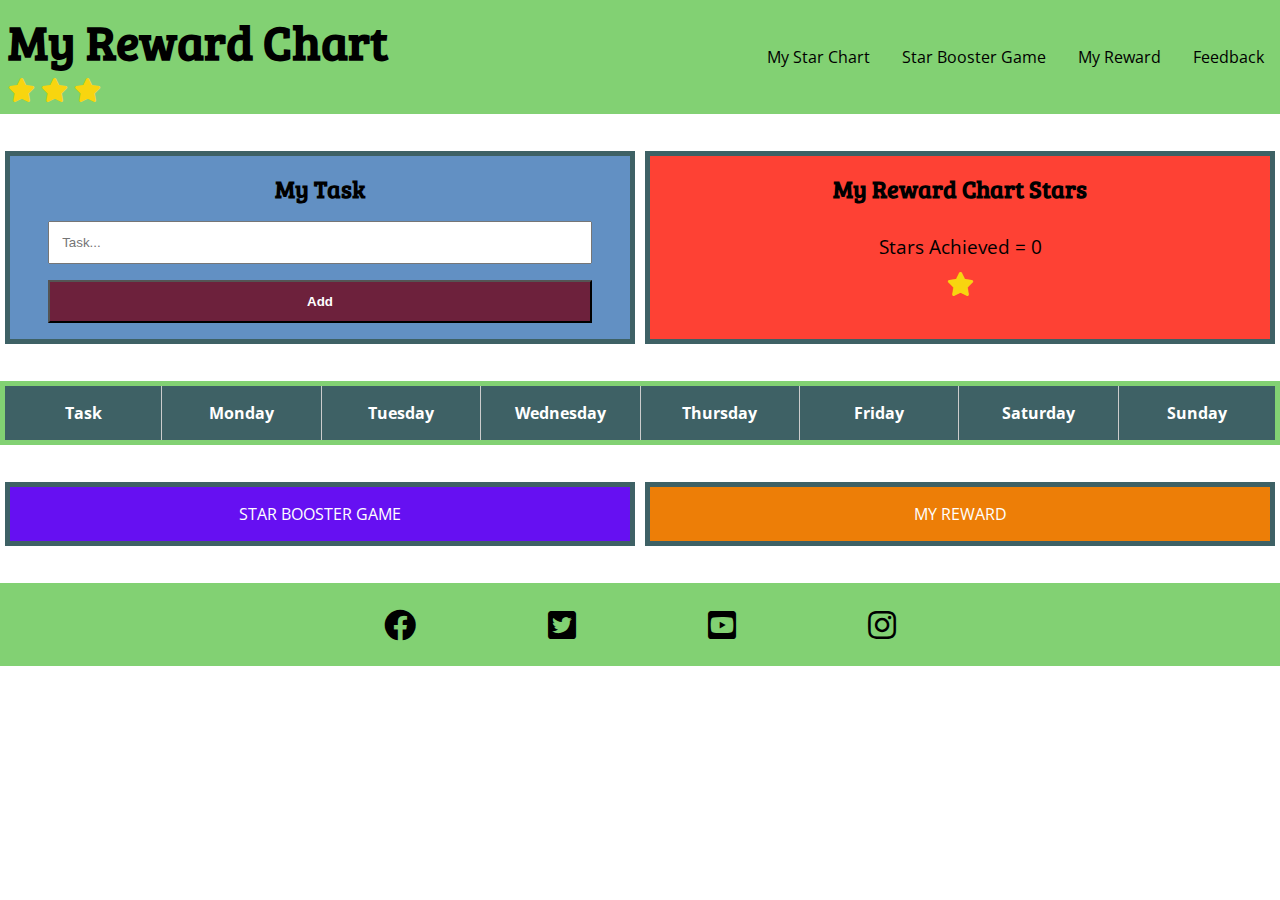
==== index.html @ 8b038607 "add function to the reward table when a row is submitted so too is the star element" ====
<!DOCTYPE html>
<html lang="en">
<head>
    <meta charset="UTF-8">
    <meta http-equiv="X-UA-Compatible" content="IE=edge">
    <meta name="viewport" content="width=device-width, initial-scale=1.0">
    <meta name="description" content="My Reward Chart is a weekly interactive reward tool for rewarding children on good behaviour">
    <meta name="keywords" content="reward chart, kids reward chart, childrens reward chart, reward table, star chart, reward tracker, task tracker, behaviour chart">

    <!--favicon, font awesome and css stylesheet link-->

    <link rel="apple-touch-icon" sizes="180x180" href="/apple-touch-icon.png">
    <link rel="icon" type="image/png" sizes="32x32" href="/favicon-32x32.png">
    <link rel="icon" type="image/png" sizes="16x16" href="/favicon-16x16.png">
    <link rel="manifest" href="/site.webmanifest">
    <link rel="stylesheet" href="//use.fontawesome.com/releases/v5.15.3/css/all.css">
    <link rel="stylesheet" href="assets/css/style.css">
    <title>My Reward Chart | Home</title>
</head>
<body>

    <!--title and nav bar-->

    <header class="navbar-container">
        <a href="index.html" class="title">
            <h1>My Reward Chart</h1>
            <i class="fas fa-star"></i>
            <i class="fas fa-star"></i>
            <i class="fas fa-star"></i>                
        </a>
                
        <nav>
            <a class="toggle-button">
                <span class="bar"></span>
                <span class="bar"></span>
                <span class="bar"></span>
            </a>
            <div class="navbar-links">
                <ul>
                    <li><a href="index.html">My Star Chart</a></li>
                    <li><a href="game.html">Star Booster Game</a></li>
                    <li><a href="reward.html">My Reward</a></li>
                    <li><a href="feedback.html">Feedback</a></li>
                </ul>                
            </div>
        </nav>            
    </header>

    <!--my task and my stars-->

    <section class="task-stars-container">
        <div class="task-container">
            <h2>My Task</h2>
            <form action="" data-new-task-form>
                <input type="text" id="task-name" name="task-name" placeholder="Task..." data-new-task-input>
                <br>
                <input type="button" id="task-add" value="Add">                     
            </form>
        </div>

        <div class="stars-container">
            <h2>My Reward Chart Stars</h2>
            <p>
                Stars Achieved = <span id="count">0</span>
            </p>
            <div>
                <i class="fas fa-star"></i>
            </div>
        </div>
    </section>

    <!--my reward chart-->

    <section>
        <table id="table" class="reward-chart-table">
            <thead>
                <tr>
                    <th>Task</th>
                    <th>Monday</th>
                    <th>Tuesday</th>
                    <th>Wednesday</th>
                    <th>Thursday</th>
                    <th>Friday</th>
                    <th>Saturday</th>
                    <th>Sunday</th>
                </tr>                
            </thead>
            <tbody id="checkboxes" onchange='update()' data-tasks>
                <tr class="new-task">
                    <td data-col-title="Task">Task 1</td>
                    <td data-col-title="Monday" id="star-div">
                        <div class="star-box">
                            <label for="star"></label>
                            <input type="checkbox" id="star" class="hidden">
                            <div class="control"></div>
                        </div>
                    </td>
                    <td data-col-title="Tuesday">
                        <div class="star-box">
                            <label for="star"></label>
                            <input type="checkbox" id="star" class="hidden">
                            <div class="control"></div>
                        </div>
                    </td>
                    <td data-col-title="Wednesday">
                        <div class="star-box">
                            <label for="star"></label>
                            <input type="checkbox" id="star" class="hidden">
                            <div class="control"></div>
                        </div>
                    </td>
                    <td data-col-title="Thursday">
                        <div class="star-box">
                            <label for="star"></label>
                            <input type="checkbox" id="star" class="hidden">
                            <div class="control"></div>
                        </div>
                    </td>
                    <td data-col-title="Friday">
                        <div class="star-box">
                            <label for="star"></label>
                            <input type="checkbox" id="star" class="hidden">
                            <div class="control"></div>
                        </div>
                    </td>
                    <td data-col-title="Saturday">
                        <div class="star-box">
                            <label for="star"></label>
                            <input type="checkbox" id="star" class="hidden">
                            <div class="control"></div>
                        </div>
                    </td>
                    <td data-col-title="Sunday">
                        <div class="star-box">
                            <label for="star"></label>
                            <input type="checkbox" id="star" class="hidden">
                            <div class="control"></div>
                        </div>
                    </td>
                </tr>
                <tr>
                    <td data-col-title="Task">Task 2</td>
                    <td data-col-title="Monday">
                        <div class="star-box">
                            <label for="star"></label>
                            <input type="checkbox" id="star" class="hidden">
                            <div class="control"></div>
                        </div>
                    </td>
                    <td data-col-title="Tuesday">
                        <div class="star-box">
                            <label for="star"></label>
                            <input type="checkbox" id="star" class="hidden">
                            <div class="control"></div>
                        </div>
                    </td>
                    <td data-col-title="Wednesday">
                        <div class="star-box">
                            <label for="star"></label>
                            <input type="checkbox" id="star" class="hidden">
                            <div class="control"></div>
                        </div>
                    </td>
                    <td data-col-title="Thursday">
                        <div class="star-box">
                            <label for="star"></label>
                            <input type="checkbox" id="star" class="hidden">
                            <div class="control"></div>
                        </div>
                    </td>
                    <td data-col-title="Friday">
                        <div class="star-box">
                            <label for="star"></label>
                            <input type="checkbox" id="star" class="hidden">
                            <div class="control"></div>
                        </div>
                    </td>
                    <td data-col-title="Saturday">
                        <div class="star-box">
                            <label for="star"></label>
                            <input type="checkbox" id="star" class="hidden">
                            <div class="control"></div>
                        </div>
                    </td>
                    <td data-col-title="Sunday">
                        <div class="star-box">
                            <label for="star"></label>
                            <input type="checkbox" id="star" class="hidden">
                            <div class="control"></div>
                        </div>
                    </td>
                </tr>
                <tr>
                    <td data-col-title="Task">Task 3</td>
                    <td data-col-title="Monday">
                        <div class="star-box">
                            <label for="star"></label>
                            <input type="checkbox" id="star" class="hidden">
                            <div class="control"></div>
                        </div>
                    </td>
                    <td data-col-title="Tuesday">
                        <div class="star-box">
                            <label for="star"></label>
                            <input type="checkbox" id="star" class="hidden">
                            <div class="control"></div>
                        </div>
                    </td>
                    <td data-col-title="Wednesday">
                        <div class="star-box">
                            <label for="star"></label>
                            <input type="checkbox" id="star" class="hidden">
                            <div class="control"></div>
                        </div>
                    </td>
                    <td data-col-title="Thursday">
                        <div class="star-box">
                            <label for="star"></label>
                            <input type="checkbox" id="star" class="hidden">
                            <div class="control"></div>
                        </div>
                    </td>
                    <td data-col-title="Friday">
                        <div class="star-box">
                            <label for="star"></label>
                            <input type="checkbox" id="star" class="hidden">
                            <div class="control"></div>
                        </div>
                    </td>
                    <td data-col-title="Saturday">
                        <div class="star-box">
                            <label for="star"></label>
                            <input type="checkbox" id="star" class="hidden">
                            <div class="control"></div>
                        </div>
                    </td>
                    <td data-col-title="Sunday">
                        <div class="star-box">
                            <label for="star"></label>
                            <input type="checkbox" id="star" class="hidden">
                            <div class="control"></div>
                        </div>
                    </td>
                </tr>
            </tbody>
        </table>
    </section>

    <!--page links-->

    <section class="links">
        <a href="game.html" class="booster-button">Star Booster Game</a>
        <a href="reward.html"class="reward-button">My Reward</a>
    </section>

    <!--footer-->

    <footer>
        <ul class="social-networks">
            <li>
                <a href="https://facebook.com" target=_blank rel="noopener" aria-label="Visit our Facebook page (opens in a new tab)"><i class="fab fa-facebook"></i></a>
            </li>
            <li>
                <a href="https://twitter.com" target=_blank rel="noopener" aria-label="Visit our Twitter page (opens in a new tab)"><i class="fab fa-twitter-square"></i></a>
            </li>
            <li>
                <a href="https://youtube.com" target=_blank rel="noopener" aria-label="Visit our YouTube page (opens in a new tab)"><i class="fab fa-youtube-square"></i></a>
            </li>
            <li>
                <a href="https://instagram.com" target=_blank rel="noopener" aria-label="Visit our Instagram page (opens in a new tab)"><i class="fab fa-instagram"></i></a>
            </li>
        </ul>
    </footer>

    <!--link to javascript-->

    <script src="assets/js/script.js"></script>

</body>
</html>
---- assets/css/style.css ----
@import url('https://fonts.googleapis.com/css2?family=Bree+Serif&family=Open+Sans&display=swap');

:root {
    --background: #82D173;
    --cell-size: 100px;
    --mark-size: calc(var(--cell-size) * 0.9);
}

* {
    margin: 0;
    padding: 0;
    box-sizing: border-box;
}

body {
    font-family: 'Open Sans', sans-serif;
    width: 100%;
    max-width: 2000px;
    margin: auto;
}

h1,
h2,
h3 {
    font-family: 'Bree Serif', serif;
}

.fa-star {
    color: rgb(248, 213, 15);
}

/* headings and nav bar */

.navbar-container {
    display: flex;
    position: relative;
    justify-content: space-between;
    align-items: center;
    background: var(--background);
    margin-bottom: 2rem;
}

.title {
    margin: 0.5rem 4rem 0.5rem 0.5rem;
    font-size: 1.5rem;
    text-decoration: none;
    color: black;
}

.title i {
    font-size: 1.5rem;
}

.navbar-links {
    height: 100%;
}

.navbar-links ul {
    display: flex;
}

.navbar-links li {
    list-style: none;
}

.navbar-links li a {
    display: block;
    color: black;
    text-decoration: none;
    padding: 1rem;
}

.navbar-links li:hover {
    background-color: #C8EBC1;
}

.navbar-links li a:hover {
    text-decoration: underline;
    font-weight: bold;
}

.toggle-button {
    position: absolute;
    top: 5rem;
    right: 1rem;
    display: none;
    flex-direction: column;
    justify-content: space-between;
    width: 30px;
    height: 20px;
}

.toggle-button .bar {
    height: 4px;
    width: 100%;
    background-color: black;
    border-radius: 10px;
}

@media screen and (max-width: 767px) {
    nav {
        width: 100%;
    }

    .navbar-container {
        flex-direction: column;
        align-items: flex-start;
        width: 100%;
    }

    .toggle-button {
        display: flex;
    }

    .navbar-links {
        display: none;
        width: 100%;
    }

    .navbar-links ul {
        width: 100%;
        flex-direction: column;
    }

    .navbar-links ul li {
        text-align: center;
    }

    .navbar-links ul li a {
        padding: 0.5rem 1rem;
    }

    .navbar-links.active {
        display: flex;
    }
}

/* my task and my stars */

.task-container {
    padding: 1rem 0.5rem;
    background-color: #6290C3;
    text-align: center;
    border: 5px solid #3E6165;
    margin: 5px;
}

.task-container input {
    margin-top: 1rem;
    width: 90%;
    padding: 0.75rem;
}

#task-add {
    background: #6D213C;
    color: white;
    font-weight: bold;
}

#task-add:hover {
    color: #6D213C;
    background: white; 
}

.stars-container {
    padding: 1rem 0.5rem;
    background-color: #FE4134;
    text-align: center;
    border: 5px solid #3E6165;
    margin: 5px;
}

.stars-container p {
    margin-top: 1rem;
    padding: 0.75rem;
    font-size: 1.2rem;
}

.stars-container i {
    font-size: 1.5rem;
}

/* my reward chart */

.control::after {
    font-family: "Font Awesome 5 Free";
    font-weight: 900;
    content: "\f005";
    color: rgba(248, 213, 15, 0.2);
}

#star:checked ~ .control::after {
    font-family: "Font Awesome 5 Free";
    font-weight: 900;
    content: "\f005";
    color: rgb(248, 213, 15);
    font-size: 1.2rem;
}

.star-box {
    position: relative;
}

.hidden {
    position: absolute;
    top: 50%;
    left: 50%;
    transform: translate(-50%, -50%);
    height: 35px;
    width: 35px;
    opacity: 0;
    cursor: pointer;
}

table {
    width: 100%;
    margin: 2rem auto;
    table-layout: fixed;
    border-collapse: collapse;
    border: 5px solid #82D173;
}

table tr:nth-of-type(even) { 
    background: #eee; 
}

table th { 
    background: #3E6165; 
    color: white; 
    font-weight: bold; 
}
  
table th, 
table td { 
    padding: 1rem; 
    border: 1px solid #ccc; 
    text-align: center; 
}

@media screen and (max-width: 767px) {
    .reward-chart-table thead {
        display: none;
    }

    .reward-chart-table tr,
    .reward-chart-table td {
        display: block;
    }

    .reward-chart-table tr:not(last-child) {
        border-bottom: 5px solid #ccc;
    }

    .reward-chart-table td {
        padding-left: 54%;
        position: relative;
    }

    .reward-chart-table td::before {
        position: absolute;
        padding: 5px;
        padding-top: 16px;
        left: 0;
        top: 0;
        bottom: 0;
        width: 50%;
        content: attr(data-col-title);
        background: #3E6165; 
        color: white; 
        font-weight: bold;
    }
}

@media screen and (min-width: 1024px) {
    .task-stars-container {
        display: flex;
        flex-direction: row;
    }
    .task-container,
    .stars-container, 
    .game-score {
    width: 50%;
    }
}

/* page links */

.booster-button,
.reward-button,
.claim-reward,
.reset {
    display: block;
    color: white;
    text-align: center;
    border: 5px solid #3E6165;
    padding: 1rem;
    text-decoration: none;
    text-transform: uppercase;
    margin: 5px;
}

.booster-button:hover,
.reward-button:hover,
.reset:hover {
    text-decoration: underline;
    font-weight: bold;
}

.booster-button {
    background-color: #6610F2;
}

.reward-button {
    background-color: #ED7E07;
}

@media screen and (min-width: 1024px) {
    .links {
        display: flex;
        flex-direction: row;
    }
    .booster-button, 
    .reward-button {
    width: 50%;
    }
}

/*Footer*/

footer {
    background: var(--background);
    width: 100%;
    margin-top: 2rem;
}

.social-networks {
    text-align: center;
}

.social-networks li {
    display: inline;
}

.social-networks i {
    font-size: 2rem;
    margin: 2% 5%;
    color: black;
}

/*Star Booster Game*/

.game-score {
    padding: 1rem 0.5rem;
    background-color: #6610f2;
    text-align: center;
    border: 5px solid #3E6165;
    margin: 5px;
    color: white;
}

.game-score h2 {
    margin-bottom: 1rem;
}

.game-score p {
    font-size: 1.2rem;
}

.game-type {
    margin-bottom: 4rem;
}

.instructions {
    text-decoration: underline;
    cursor: pointer;
}

.star-game-container {
    padding: 1rem;
    margin: 2rem auto;
    margin-left: 5px;
    margin-right: 5px;
    top: 50%;
    left: 50%;
    border: 5px solid #82D173;
    text-align: center;
}

.weapons {
    width: 100%;
    margin: auto;
    display: flex;
    justify-content: space-evenly;
}

.weapons button {
    background-color: var(--background);
    border: none;
    border-radius: 50%;
    font-size: 3rem;
    height: 6rem;
    width: 6rem;
    cursor: pointer;
    margin: 0 0.5rem;
}

.weapons button:hover {
    background-color: white;
    color: var(--background);
    border: 5px solid #82D173;
}

.details {
    margin-top: 4rem;
    font-weight: 600;
    font-size: 1.2rem;    
}

#result {
    width: 180px;
    padding: 10px 0;
    margin: 30px auto;
    letter-spacing: 0.5px;
}

#user-choice,
#computer-choice {
    margin-bottom: 10px;
}

/*Final Star Total*/

.final-stars-container {
    padding: 1rem 0.5rem;
    background-color: silver;
    background-image: linear-gradient(to bottom right, silver, white);
    text-align: center;
    border: 5px solid #3E6165;
    margin: 5px;
}

.final-stars-container p {
    margin-top: 1rem;
    padding: 0.75rem;
    font-size: 1.2rem;
    font-weight: 800;
}

.final-stars-container i {
    font-size: 3rem;
}

.reward-button-two {
    display: block;
    color: white;
    text-align: center;
    border: 5px solid #3E6165;
    padding: 1rem;
    text-decoration: none;
    text-transform: uppercase;
    margin: 5px;
    background-color: #ED7E07;
}

.reward-button-two:hover {
    text-decoration: underline;
    font-weight: bold;
}

/*Reward Page*/

.reward-choice {
    padding: 1rem 0.5rem;
    text-align: center;
    border: 5px solid #3E6165;
    margin: 5px;
    background-color: #f2f2f2;
}

.reward-choice img {
    width: 200px;
    height: 200px;
    border: 5px solid rgb(248, 213, 15);
    border-radius: 50%;
}

.reward-choice p {
    font-weight: 800;
    font-size: 1.2rem;
    padding: 0.2rem;
}

.reward-choice i {
    font-size: 2rem;
    cursor: pointer;
}

.reward-choice i:hover {
    color: silver;
}

.claim-reward {
    color: black;
    background-color: var(--background);
    width: 200px;
    margin: auto;
    cursor: pointer;
}

.claim-reward:hover {
    background-color: rgb(248, 213, 15);
}

.reset {
    background-color: #6d213c;
    margin-top: 2rem;
    cursor: pointer;
}

@media screen and (min-width: 767px) {
    .reward-container {
        display: flex;
        flex-direction: row;
        flex-wrap: wrap;
        justify-content: space-around;
        align-items: center;
    }
    .reward-choice {
        width: 48%;
    }
}

/*Feedback Form*/

.feedback-container h2,
.feedback-container h3 {
    text-align: center;
    margin: 1rem;
}

.feedback-form {
    max-width: 80%;
    margin: 2rem auto;
    border-radius: 5px;
    background-color: #f2f2f2;
    padding: 1rem;
    font-weight: 600;
}

.feedback-form input,
.feedback-form textarea {
    width: 100%;
    margin-bottom: 1rem;
    line-height: 30px;
}

.feedback-form textarea {
    height: 10rem;
}

.feedback-btn {
    background-color: var(--background);
    padding: 0.5rem 1rem;
    border: none;
    border-radius: 4px;
    cursor: pointer;
    font-weight: 600;
}

.feedback-btn:hover {
    background-color: black;
    color: white;
}
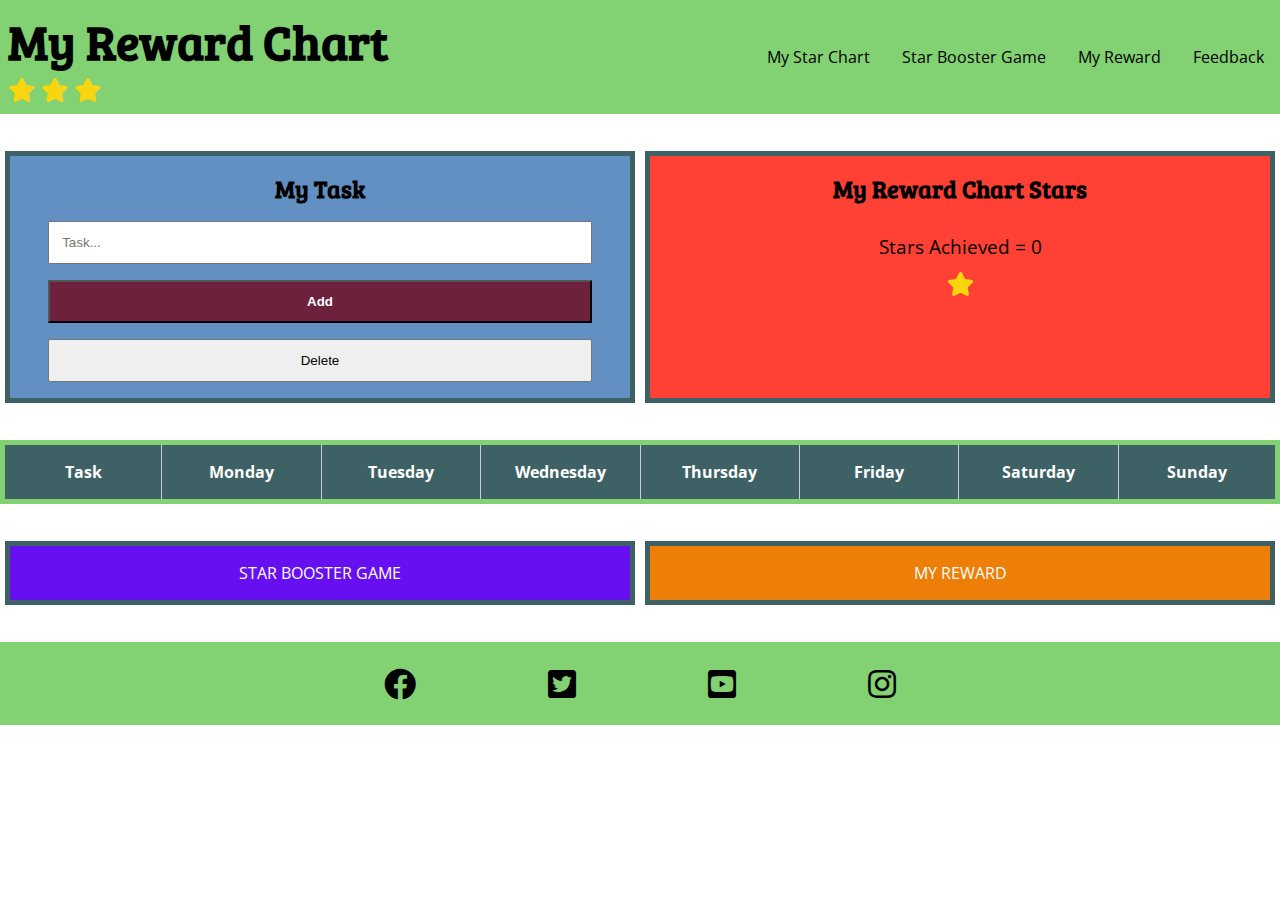
==== commit 47d25e8d: "amend function when you hit enter on input task element it saves data to table" ====
--- a/index.html
+++ b/index.html
@@ -52,9 +52,11 @@
         <div class="task-container">
             <h2>My Task</h2>
             <form action="" data-new-task-form>
-                <input type="text" id="task-name" name="task-name" placeholder="Task..." data-new-task-input>
+                <input type="text" id="task-name" name="task-name" placeholder="Task..." aria-label="task" data-new-task-input>
                 <br>
-                <input type="button" id="task-add" value="Add">                     
+                <input type="button" id="task-add" value="Add" aria-label="create new task" data-add-task-button> 
+                <br>
+                <input type="button" id="task-delete" value="Delete" aria-label="deletes selected task" data-delete-task-button>                    
             </form>
         </div>
 
--- a/assets/css/style.css
+++ b/assets/css/style.css
@@ -181,6 +181,12 @@
 }
 
 /* my reward chart */
+
+.active-task {
+    font-weight: bold;
+    text-decoration: underline;
+    cursor: pointer;
+}
 
 .control::after {
     font-family: "Font Awesome 5 Free";
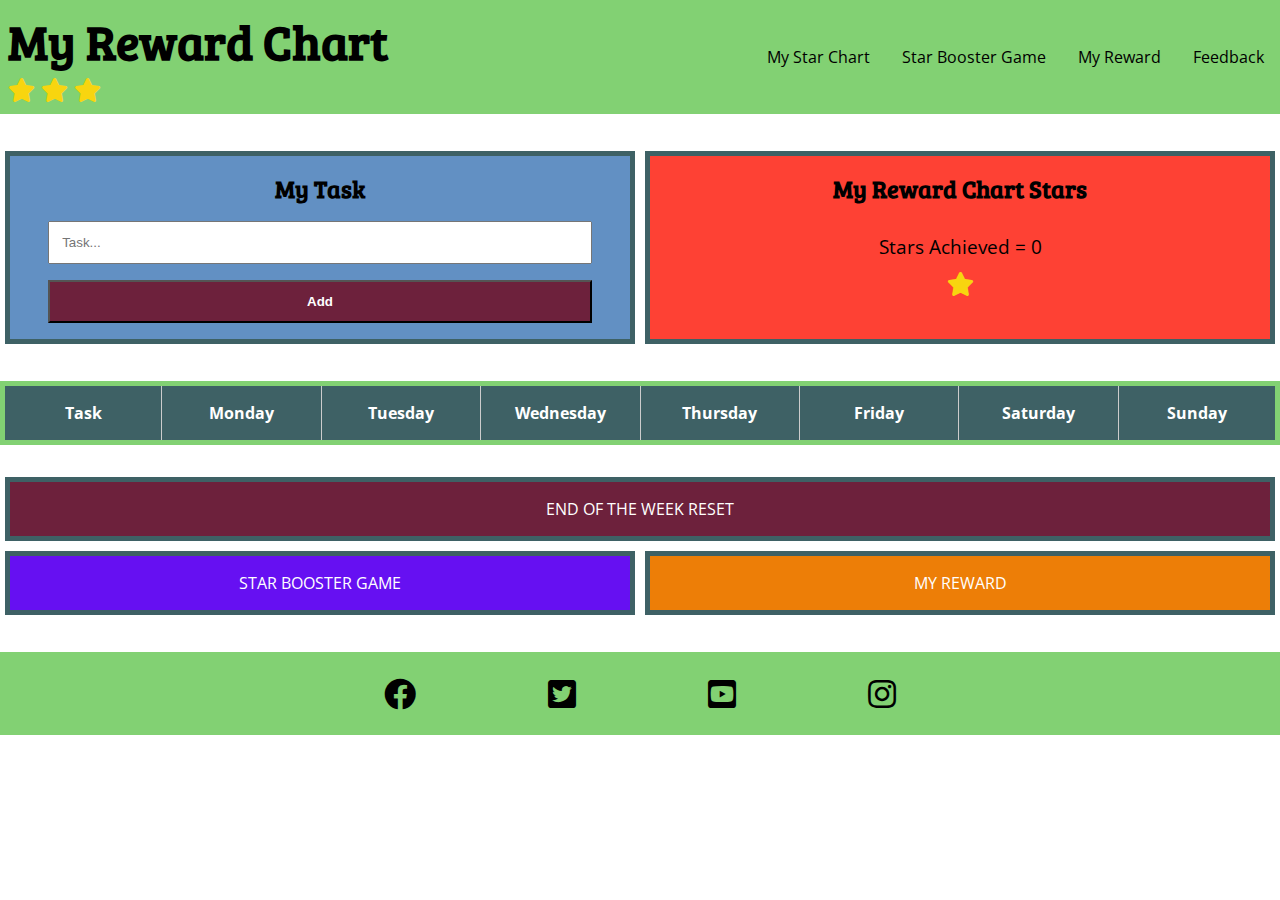
==== commit 0592d71e: "add an 'end of the week' button with function that clears local storage and refreshes the page" ====
--- a/index.html
+++ b/index.html
@@ -51,12 +51,10 @@
     <section class="task-stars-container">
         <div class="task-container">
             <h2>My Task</h2>
-            <form action="" data-new-task-form>
+            <form action="https://formdump.codeinstitute.net/" method="POST" data-new-task-form>
                 <input type="text" id="task-name" name="task-name" placeholder="Task..." aria-label="task" data-new-task-input>
                 <br>
-                <input type="button" id="task-add" value="Add" aria-label="create new task" data-add-task-button> 
-                <br>
-                <input type="button" id="task-delete" value="Delete" aria-label="deletes selected task" data-delete-task-button>                    
+                <input type="button" id="task-add" value="Add" aria-label="create new task" data-add-task-button>                   
             </form>
         </div>
 
@@ -89,7 +87,7 @@
             </thead>
             <tbody id="checkboxes" onchange='update()' data-tasks>
                 <tr class="new-task">
-                    <td data-col-title="Task">Task 1</td>
+                    <td data-col-title="Task" class="active-task">Task 1</td>
                     <td data-col-title="Monday" id="star-div">
                         <div class="star-box">
                             <label for="star"></label>
@@ -248,6 +246,12 @@
         </table>
     </section>
 
+    <section>
+        <div>
+            <p class="reset" onclick="clearLocal()">End of the week reset</p>                 
+        </div>
+    </section>
+
     <!--page links-->
 
     <section class="links">
--- a/assets/css/style.css
+++ b/assets/css/style.css
@@ -498,11 +498,6 @@
 
 .reward-choice i {
     font-size: 2rem;
-    cursor: pointer;
-}
-
-.reward-choice i:hover {
-    color: silver;
 }
 
 .claim-reward {
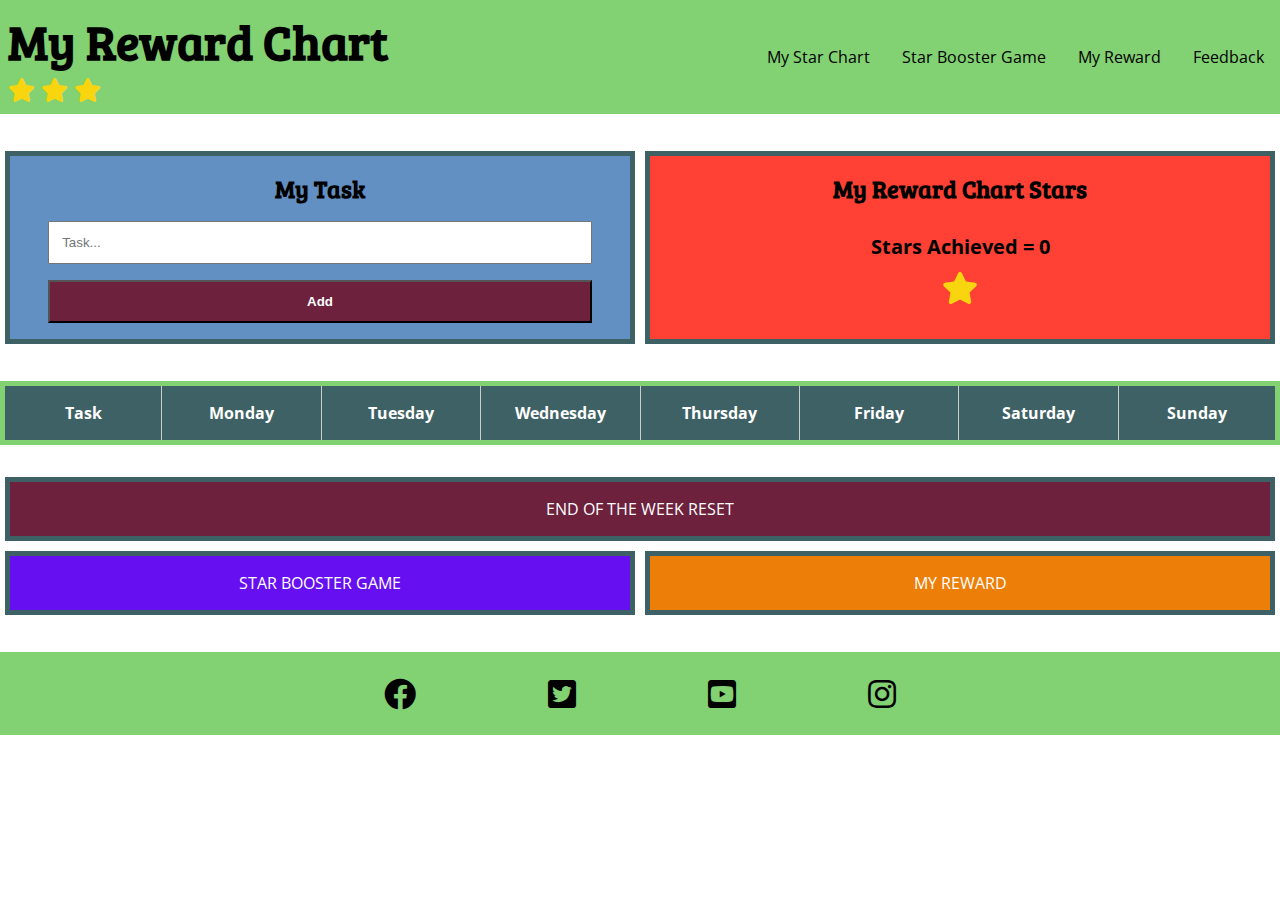
==== commit 6f60312d: "add dataset to each dynamically create table row for smaller screen table to display correctly" ====
--- a/index.html
+++ b/index.html
@@ -86,162 +86,61 @@
                 </tr>                
             </thead>
             <tbody id="checkboxes" onchange='update()' data-tasks>
-                <tr class="new-task">
-                    <td data-col-title="Task" class="active-task">Task 1</td>
-                    <td data-col-title="Monday" id="star-div">
-                        <div class="star-box">
-                            <label for="star"></label>
-                            <input type="checkbox" id="star" class="hidden">
-                            <div class="control"></div>
-                        </div>
-                    </td>
-                    <td data-col-title="Tuesday">
-                        <div class="star-box">
-                            <label for="star"></label>
-                            <input type="checkbox" id="star" class="hidden">
-                            <div class="control"></div>
-                        </div>
-                    </td>
-                    <td data-col-title="Wednesday">
-                        <div class="star-box">
-                            <label for="star"></label>
-                            <input type="checkbox" id="star" class="hidden">
-                            <div class="control"></div>
-                        </div>
-                    </td>
-                    <td data-col-title="Thursday">
-                        <div class="star-box">
-                            <label for="star"></label>
-                            <input type="checkbox" id="star" class="hidden">
-                            <div class="control"></div>
-                        </div>
-                    </td>
-                    <td data-col-title="Friday">
-                        <div class="star-box">
-                            <label for="star"></label>
-                            <input type="checkbox" id="star" class="hidden">
-                            <div class="control"></div>
-                        </div>
-                    </td>
-                    <td data-col-title="Saturday">
-                        <div class="star-box">
-                            <label for="star"></label>
-                            <input type="checkbox" id="star" class="hidden">
-                            <div class="control"></div>
-                        </div>
-                    </td>
-                    <td data-col-title="Sunday">
-                        <div class="star-box">
-                            <label for="star"></label>
-                            <input type="checkbox" id="star" class="hidden">
-                            <div class="control"></div>
-                        </div>
-                    </td>
-                </tr>
-                <tr>
-                    <td data-col-title="Task">Task 2</td>
-                    <td data-col-title="Monday">
-                        <div class="star-box">
-                            <label for="star"></label>
-                            <input type="checkbox" id="star" class="hidden">
-                            <div class="control"></div>
-                        </div>
-                    </td>
-                    <td data-col-title="Tuesday">
-                        <div class="star-box">
-                            <label for="star"></label>
-                            <input type="checkbox" id="star" class="hidden">
-                            <div class="control"></div>
-                        </div>
-                    </td>
-                    <td data-col-title="Wednesday">
-                        <div class="star-box">
-                            <label for="star"></label>
-                            <input type="checkbox" id="star" class="hidden">
-                            <div class="control"></div>
-                        </div>
-                    </td>
-                    <td data-col-title="Thursday">
-                        <div class="star-box">
-                            <label for="star"></label>
-                            <input type="checkbox" id="star" class="hidden">
-                            <div class="control"></div>
-                        </div>
-                    </td>
-                    <td data-col-title="Friday">
-                        <div class="star-box">
-                            <label for="star"></label>
-                            <input type="checkbox" id="star" class="hidden">
-                            <div class="control"></div>
-                        </div>
-                    </td>
-                    <td data-col-title="Saturday">
-                        <div class="star-box">
-                            <label for="star"></label>
-                            <input type="checkbox" id="star" class="hidden">
-                            <div class="control"></div>
-                        </div>
-                    </td>
-                    <td data-col-title="Sunday">
-                        <div class="star-box">
-                            <label for="star"></label>
-                            <input type="checkbox" id="star" class="hidden">
-                            <div class="control"></div>
-                        </div>
-                    </td>
-                </tr>
-                <tr>
-                    <td data-col-title="Task">Task 3</td>
-                    <td data-col-title="Monday">
-                        <div class="star-box">
-                            <label for="star"></label>
-                            <input type="checkbox" id="star" class="hidden">
-                            <div class="control"></div>
-                        </div>
-                    </td>
-                    <td data-col-title="Tuesday">
-                        <div class="star-box">
-                            <label for="star"></label>
-                            <input type="checkbox" id="star" class="hidden">
-                            <div class="control"></div>
-                        </div>
-                    </td>
-                    <td data-col-title="Wednesday">
-                        <div class="star-box">
-                            <label for="star"></label>
-                            <input type="checkbox" id="star" class="hidden">
-                            <div class="control"></div>
-                        </div>
-                    </td>
-                    <td data-col-title="Thursday">
-                        <div class="star-box">
-                            <label for="star"></label>
-                            <input type="checkbox" id="star" class="hidden">
-                            <div class="control"></div>
-                        </div>
-                    </td>
-                    <td data-col-title="Friday">
-                        <div class="star-box">
-                            <label for="star"></label>
-                            <input type="checkbox" id="star" class="hidden">
-                            <div class="control"></div>
-                        </div>
-                    </td>
-                    <td data-col-title="Saturday">
-                        <div class="star-box">
-                            <label for="star"></label>
-                            <input type="checkbox" id="star" class="hidden">
-                            <div class="control"></div>
-                        </div>
-                    </td>
-                    <td data-col-title="Sunday">
-                        <div class="star-box">
-                            <label for="star"></label>
-                            <input type="checkbox" id="star" class="hidden">
-                            <div class="control"></div>
-                        </div>
-                    </td>
-                </tr>
+                <template>
+                    <tr class="new-task">
+                        <td data-title="Task" class="active-task">Task 1</td>
+                        <td data-title="Monday" id="star-div">
+                            <div class="star-box">
+                                <label for="star"></label>
+                                <input type="checkbox" id="star" class="hidden">
+                                <div class="control"></div>
+                            </div>
+                        </td>
+                        <td data-title="Tuesday">
+                            <div class="star-box">
+                                <label for="star"></label>
+                                <input type="checkbox" id="star" class="hidden">
+                                <div class="control"></div>
+                            </div>
+                        </td>
+                        <td data-title="Wednesday">
+                            <div class="star-box">
+                                <label for="star"></label>
+                                <input type="checkbox" id="star" class="hidden">
+                                <div class="control"></div>
+                            </div>
+                        </td>
+                        <td data-title="Thursday">
+                            <div class="star-box">
+                                <label for="star"></label>
+                                <input type="checkbox" id="star" class="hidden">
+                                <div class="control"></div>
+                            </div>
+                        </td>
+                        <td data-title="Friday">
+                            <div class="star-box">
+                                <label for="star"></label>
+                                <input type="checkbox" id="star" class="hidden">
+                                <div class="control"></div>
+                            </div>
+                        </td>
+                        <td data-title="Saturday">
+                            <div class="star-box">
+                                <label for="star"></label>
+                                <input type="checkbox" id="star" class="hidden">
+                                <div class="control"></div>
+                            </div>
+                        </td>
+                        <td data-title="Sunday">
+                            <div class="star-box">
+                                <label for="star"></label>
+                                <input type="checkbox" id="star" class="hidden">
+                                <div class="control"></div>
+                            </div>
+                        </td>
+                    </tr>                    
+                </template>
+
             </tbody>
         </table>
     </section>
--- a/assets/css/style.css
+++ b/assets/css/style.css
@@ -173,20 +173,15 @@
 .stars-container p {
     margin-top: 1rem;
     padding: 0.75rem;
-    font-size: 1.2rem;
+    font-size: 1.25rem;
+    font-weight: bold;
 }
 
 .stars-container i {
-    font-size: 1.5rem;
+    font-size: 2rem;
 }
 
 /* my reward chart */
-
-.active-task {
-    font-weight: bold;
-    text-decoration: underline;
-    cursor: pointer;
-}
 
 .control::after {
     font-family: "Font Awesome 5 Free";
@@ -270,7 +265,7 @@
         top: 0;
         bottom: 0;
         width: 50%;
-        content: attr(data-col-title);
+        content: attr(data-title);
         background: #3E6165; 
         color: white; 
         font-weight: bold;
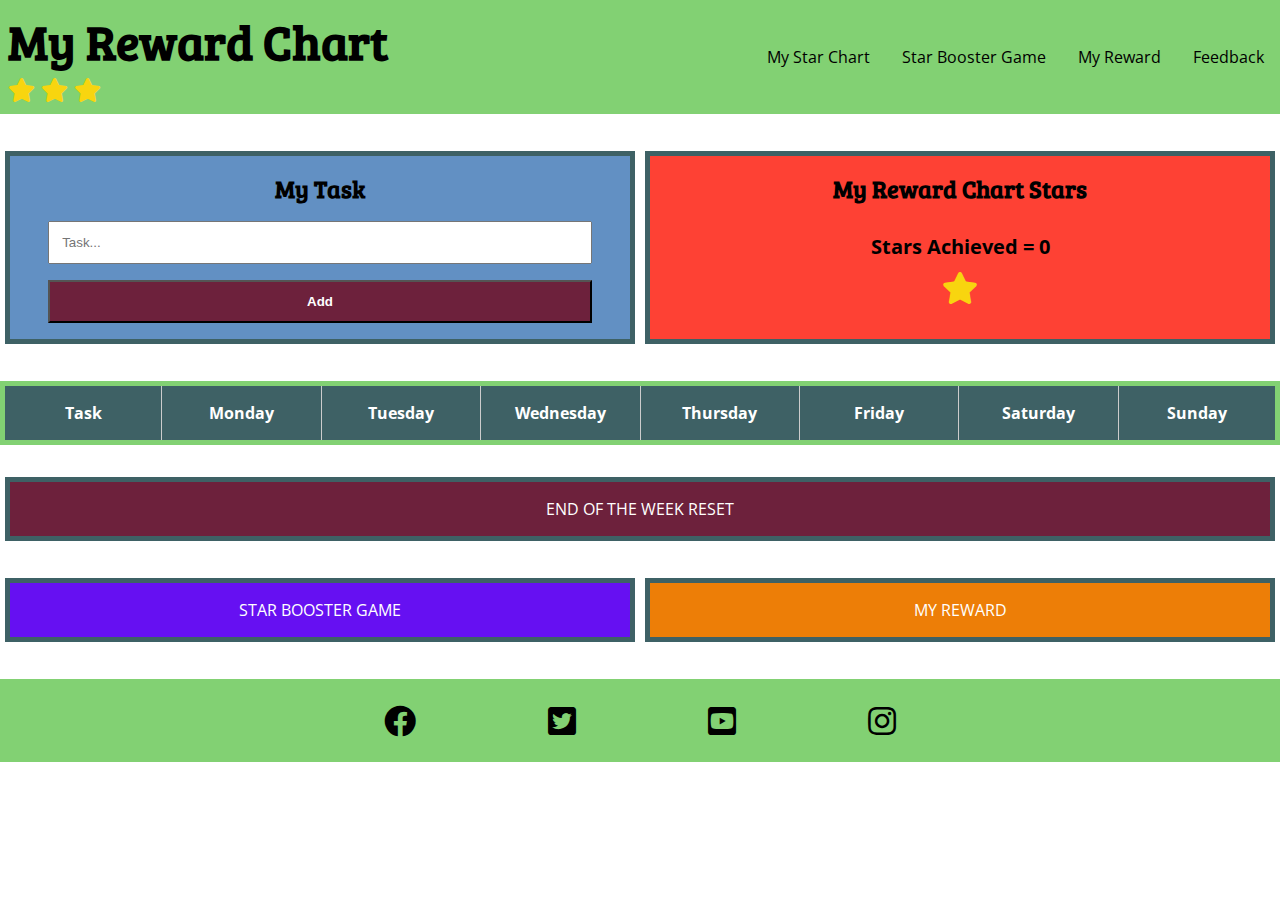
==== commit 44e5b6d9: "correct error in js. Two files and use spread operator in game logic eventListener" ====
--- a/index.html
+++ b/index.html
@@ -51,10 +51,10 @@
     <section class="task-stars-container">
         <div class="task-container">
             <h2>My Task</h2>
-            <form action="https://formdump.codeinstitute.net/" method="POST" data-new-task-form>
-                <input type="text" id="task-name" name="task-name" placeholder="Task..." aria-label="task" data-new-task-input>
+            <form action="https://formdump.codeinstitute.net/" method="POST" data-task="form">
+                <input type="text" id="task-name" name="task-name" placeholder="Task..." aria-label="task" data-task="input">
                 <br>
-                <input type="button" id="task-add" value="Add" aria-label="create new task" data-add-task-button>                   
+                <input type="button" id="task-add" value="Add" aria-label="create new task" data-task="button">                   
             </form>
         </div>
 
@@ -85,7 +85,7 @@
                     <th>Sunday</th>
                 </tr>                
             </thead>
-            <tbody id="checkboxes" onchange='update()' data-tasks>
+            <tbody id="checkboxes" onchange='update()' data-title="tasks">
                 <template>
                     <tr class="new-task">
                         <td data-title="Task" class="active-task">Task 1</td>
@@ -140,11 +140,11 @@
                         </td>
                     </tr>                    
                 </template>
-
             </tbody>
         </table>
     </section>
 
+    <!--reset table data button-->
     <section>
         <div>
             <p class="reset" onclick="clearLocal()">End of the week reset</p>                 
--- a/assets/css/style.css
+++ b/assets/css/style.css
@@ -88,6 +88,7 @@
     justify-content: space-between;
     width: 30px;
     height: 20px;
+    cursor: pointer;
 }
 
 .toggle-button .bar {
@@ -239,6 +240,10 @@
 }
 
 @media screen and (max-width: 767px) {
+    .hidden {
+        width: 100%;
+    }
+    
     .reward-chart-table thead {
         display: none;
     }
@@ -429,6 +434,15 @@
     margin-bottom: 10px;
 }
 
+.result-selection {
+    opacity: 0.5;
+}
+
+.result-selection.winner {
+    opacity: 1;
+    font-size: 1.5rem;
+}
+
 /*Final Star Total*/
 
 .final-stars-container {
@@ -510,6 +524,7 @@
 .reset {
     background-color: #6d213c;
     margin-top: 2rem;
+    margin-bottom: 2rem;
     cursor: pointer;
 }
 
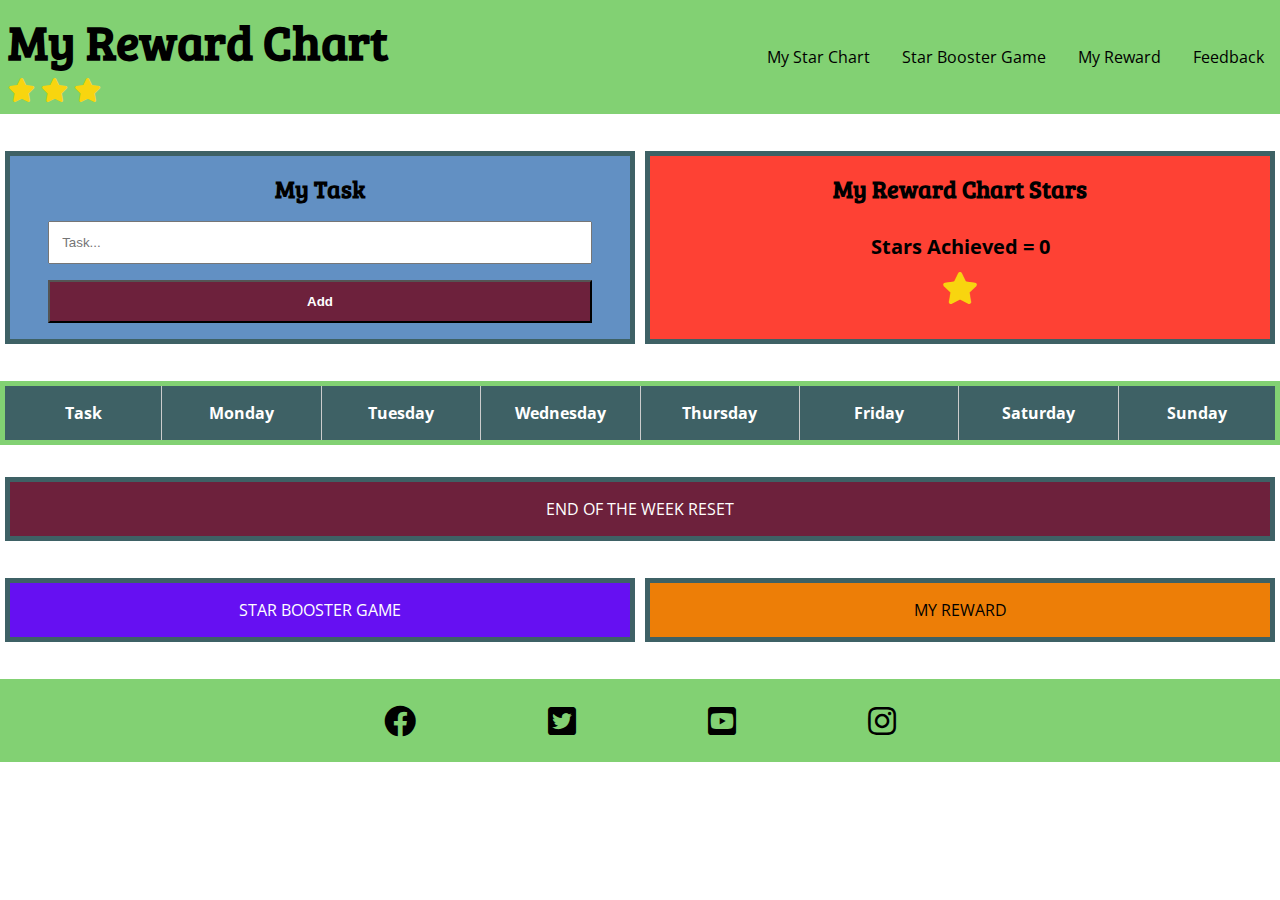
==== commit bd16d73f: "aria label to add to the star checkboxes in the reward chart for accessibility" ====
--- a/index.html
+++ b/index.html
@@ -91,50 +91,50 @@
                         <td data-title="Task" class="active-task">Task 1</td>
                         <td data-title="Monday" id="star-div">
                             <div class="star-box">
-                                <label for="star"></label>
-                                <input type="checkbox" id="star" class="hidden">
+                                <label for="star1"></label>
+                                <input type="checkbox" id="star1" class="hidden" aria-label="star-monday">
                                 <div class="control"></div>
                             </div>
                         </td>
                         <td data-title="Tuesday">
                             <div class="star-box">
-                                <label for="star"></label>
-                                <input type="checkbox" id="star" class="hidden">
+                                <label for="star2"></label>
+                                <input type="checkbox" id="star2" class="hidden" aria-label="star-tuesday">
                                 <div class="control"></div>
                             </div>
                         </td>
                         <td data-title="Wednesday">
                             <div class="star-box">
-                                <label for="star"></label>
-                                <input type="checkbox" id="star" class="hidden">
+                                <label for="star3"></label>
+                                <input type="checkbox" id="star3" class="hidden" aria-label="star-wednesday">
                                 <div class="control"></div>
                             </div>
                         </td>
                         <td data-title="Thursday">
                             <div class="star-box">
-                                <label for="star"></label>
-                                <input type="checkbox" id="star" class="hidden">
+                                <label for="star4"></label>
+                                <input type="checkbox" id="star4" class="hidden" aria-label="star-thursday">
                                 <div class="control"></div>
                             </div>
                         </td>
                         <td data-title="Friday">
                             <div class="star-box">
-                                <label for="star"></label>
-                                <input type="checkbox" id="star" class="hidden">
+                                <label for="star5"></label>
+                                <input type="checkbox" id="star5" class="hidden" aria-label="star-friday">
                                 <div class="control"></div>
                             </div>
                         </td>
                         <td data-title="Saturday">
                             <div class="star-box">
-                                <label for="star"></label>
-                                <input type="checkbox" id="star" class="hidden">
+                                <label for="star6"></label>
+                                <input type="checkbox" id="star6" class="hidden" aria-label="star-saturday">
                                 <div class="control"></div>
                             </div>
                         </td>
                         <td data-title="Sunday">
                             <div class="star-box">
-                                <label for="star"></label>
-                                <input type="checkbox" id="star" class="hidden">
+                                <label for="star7"></label>
+                                <input type="checkbox" id="star7" class="hidden" aria-label="star-sunday">
                                 <div class="control"></div>
                             </div>
                         </td>
@@ -155,7 +155,7 @@
 
     <section class="links">
         <a href="game.html" class="booster-button">Star Booster Game</a>
-        <a href="reward.html"class="reward-button">My Reward</a>
+        <a href="reward.html" class="reward-button">My Reward</a>
     </section>
 
     <!--footer-->
--- a/assets/css/style.css
+++ b/assets/css/style.css
@@ -2,8 +2,6 @@
 
 :root {
     --background: #82D173;
-    --cell-size: 100px;
-    --mark-size: calc(var(--cell-size) * 0.9);
 }
 
 * {
@@ -161,6 +159,7 @@
 #task-add:hover {
     color: #6D213C;
     background: white; 
+    cursor: pointer;
 }
 
 .stars-container {
@@ -292,11 +291,21 @@
 /* page links */
 
 .booster-button,
-.reward-button,
 .claim-reward,
 .reset {
     display: block;
     color: white;
+    text-align: center;
+    border: 5px solid #3E6165;
+    padding: 1rem;
+    text-decoration: none;
+    text-transform: uppercase;
+    margin: 5px;
+}
+
+.reward-button {
+    display: block;
+    color: black;
     text-align: center;
     border: 5px solid #3E6165;
     padding: 1rem;
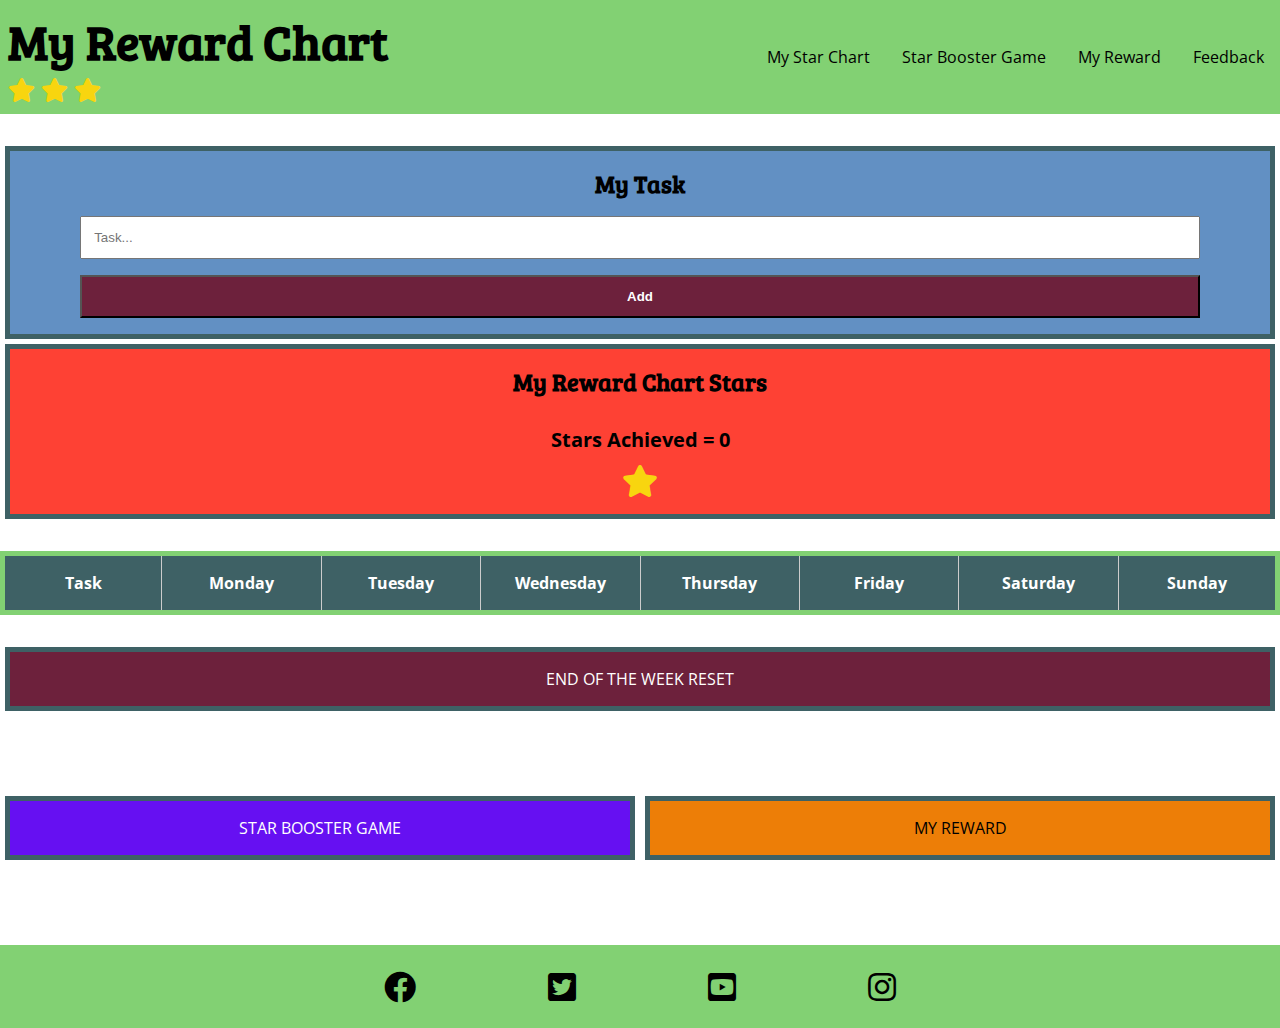
==== commit 91f792fe: "correct favicon links and amend reward typing error" ====
--- a/index.html
+++ b/index.html
@@ -9,9 +9,9 @@
 
     <!--favicon, font awesome and css stylesheet link-->
 
-    <link rel="apple-touch-icon" sizes="180x180" href="/apple-touch-icon.png">
-    <link rel="icon" type="image/png" sizes="32x32" href="/favicon-32x32.png">
-    <link rel="icon" type="image/png" sizes="16x16" href="/favicon-16x16.png">
+    <link rel="apple-touch-icon" sizes="180x180" href="assets/images/favicon_io/apple-touch-icon.png">
+    <link rel="icon" type="image/png" sizes="32x32" href="assets/images/favicon_io/favicon-32x32.png">
+    <link rel="icon" type="image/png" sizes="16x16" href="assets/images/favicon_io/favicon-16x16.png">
     <link rel="manifest" href="/site.webmanifest">
     <link rel="stylesheet" href="//use.fontawesome.com/releases/v5.15.3/css/all.css">
     <link rel="stylesheet" href="assets/css/style.css">
--- a/assets/css/style.css
+++ b/assets/css/style.css
@@ -15,6 +15,7 @@
     width: 100%;
     max-width: 2000px;
     margin: auto;
+    min-height: 100%;
 }
 
 h1,
@@ -190,7 +191,7 @@
     color: rgba(248, 213, 15, 0.2);
 }
 
-#star:checked ~ .control::after {
+.star:checked ~ .control::after {
     font-family: "Font Awesome 5 Free";
     font-weight: 900;
     content: "\f005";
@@ -276,18 +277,6 @@
     }
 }
 
-@media screen and (min-width: 1024px) {
-    .task-stars-container {
-        display: flex;
-        flex-direction: row;
-    }
-    .task-container,
-    .stars-container, 
-    .game-score {
-    width: 50%;
-    }
-}
-
 /* page links */
 
 .booster-button,
@@ -321,12 +310,23 @@
     font-weight: bold;
 }
 
+.reset {
+    background-color: #6d213c;
+    margin-top: 2rem;
+    margin-bottom: 2rem;
+    cursor: pointer;
+}
+
 .booster-button {
     background-color: #6610F2;
 }
 
 .reward-button {
     background-color: #ED7E07;
+}
+
+.links {
+    margin: 5rem auto;
 }
 
 @media screen and (min-width: 1024px) {
@@ -345,11 +345,11 @@
 footer {
     background: var(--background);
     width: 100%;
-    margin-top: 2rem;
 }
 
 .social-networks {
     text-align: center;
+    margin-top: 5rem;
 }
 
 .social-networks li {
@@ -464,8 +464,6 @@
 }
 
 .final-stars-container p {
-    margin-top: 1rem;
-    padding: 0.75rem;
     font-size: 1.2rem;
     font-weight: 800;
 }
@@ -476,13 +474,13 @@
 
 .reward-button-two {
     display: block;
-    color: white;
+    color: black;
     text-align: center;
     border: 5px solid #3E6165;
     padding: 1rem;
     text-decoration: none;
     text-transform: uppercase;
-    margin: 5px;
+    margin: 5rem 5px;
     background-color: #ED7E07;
 }
 
@@ -530,11 +528,10 @@
     background-color: rgb(248, 213, 15);
 }
 
-.reset {
-    background-color: #6d213c;
-    margin-top: 2rem;
-    margin-bottom: 2rem;
-    cursor: pointer;
+#claimed {
+    font-size: 4rem;
+    font-weight: bold;
+    text-align: center;
 }
 
 @media screen and (min-width: 767px) {
@@ -542,7 +539,7 @@
         display: flex;
         flex-direction: row;
         flex-wrap: wrap;
-        justify-content: space-around;
+        justify-content:space-evenly;
         align-items: center;
     }
     .reward-choice {
@@ -552,6 +549,10 @@
 
 /*Feedback Form*/
 
+.feedback-container {
+    margin-bottom: 10rem;
+}
+
 .feedback-container h2,
 .feedback-container h3 {
     text-align: center;
@@ -560,7 +561,7 @@
 
 .feedback-form {
     max-width: 80%;
-    margin: 2rem auto;
+    margin: 4rem auto;
     border-radius: 5px;
     background-color: #f2f2f2;
     padding: 1rem;
@@ -575,7 +576,7 @@
 }
 
 .feedback-form textarea {
-    height: 10rem;
+    height: 20rem;
 }
 
 .feedback-btn {
@@ -585,6 +586,7 @@
     border-radius: 4px;
     cursor: pointer;
     font-weight: 600;
+    font-size: 1rem;
 }
 
 .feedback-btn:hover {
